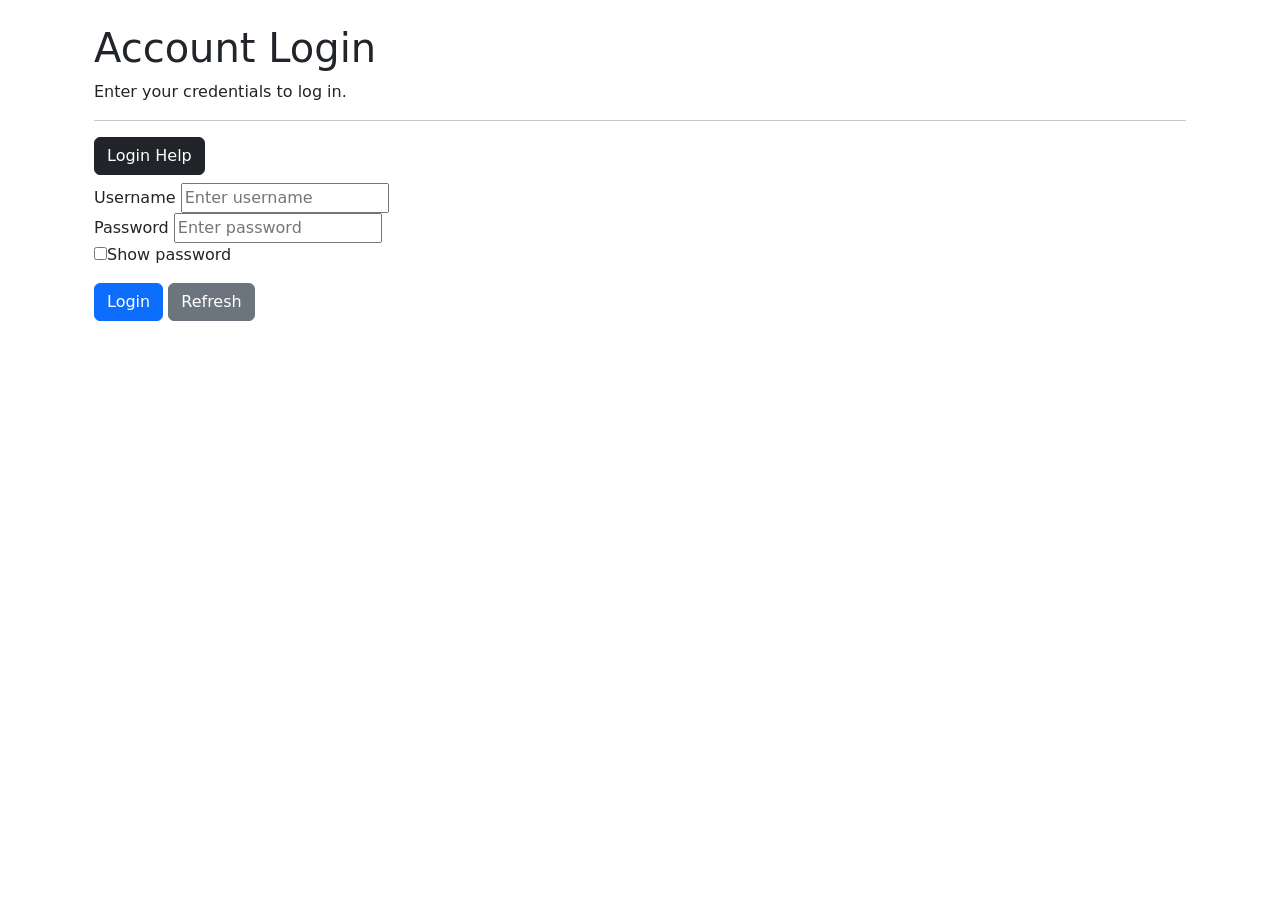
==== login.html @ 571e62e5 "update" ====
<!DOCTYPE html>
<html lang="en">
<head>
    <meta charset="UTF-8">
    <meta name="viewport" content="width=device-width, initial-scale=1.0">
    <title>login</title>
    <link href="https://cdn.jsdelivr.net/npm/bootstrap@5.3.8/dist/css/bootstrap.min.css" rel="stylesheet" integrity="sha384-sRIl4kxILFvY47J16cr9ZwB07vP4J8+LH7qKQnuqkuIAvNWLzeN8tE5YBujZqJLB" crossorigin="anonymous">
    <script src="https://cdn.jsdelivr.net/npm/bootstrap@5.3.8/dist/js/bootstrap.bundle.min.js" integrity="sha384-FKyoEForCGlyvwx9Hj09JcYn3nv7wiPVlz7YYwJrWVcXK/BmnVDxM+D2scQbITxI" crossorigin="anonymous"></script>
    <link rel="stylesheet" href="styles.css">
</head>
<body>
    <div class="container mt-10 p-4">
        <h1>Account Login</h1>
        <p>Enter your credentials to log in.</p><hr>
        <button class="btn btn-dark mb-2" onclick="showLoginHelp()">Login Help</button>
            <div class="container2">
                <label>Username</label>
                <input type="text" id="usernameInp" placeholder="Enter username"><br>
                <label>Password</label>
                <input type="password" id="passwordInp" placeholder="Enter password"> <br>
                <input type="checkbox" id="visiblePass" onchange="toggleVisi()">Show password
                <p id="loginMessage"></p>
                <button class="btn btn-primary" onclick="login()">Login</button>
                <button class="btn btn-secondary" onclick="window.location.reload()">Refresh</button>
            </div>
    </div>
    <script src="login.js"></script>
</body>
</html>
---- styles.css ----
.logo{
    width: 100px;
    margin-left: 10px;
}

ul {
  list-style-type: none;
  padding: 0;
  margin: 0;
}
.main-layout {
    height: 1000px;
}
.col1{
    height: 1000px;
}
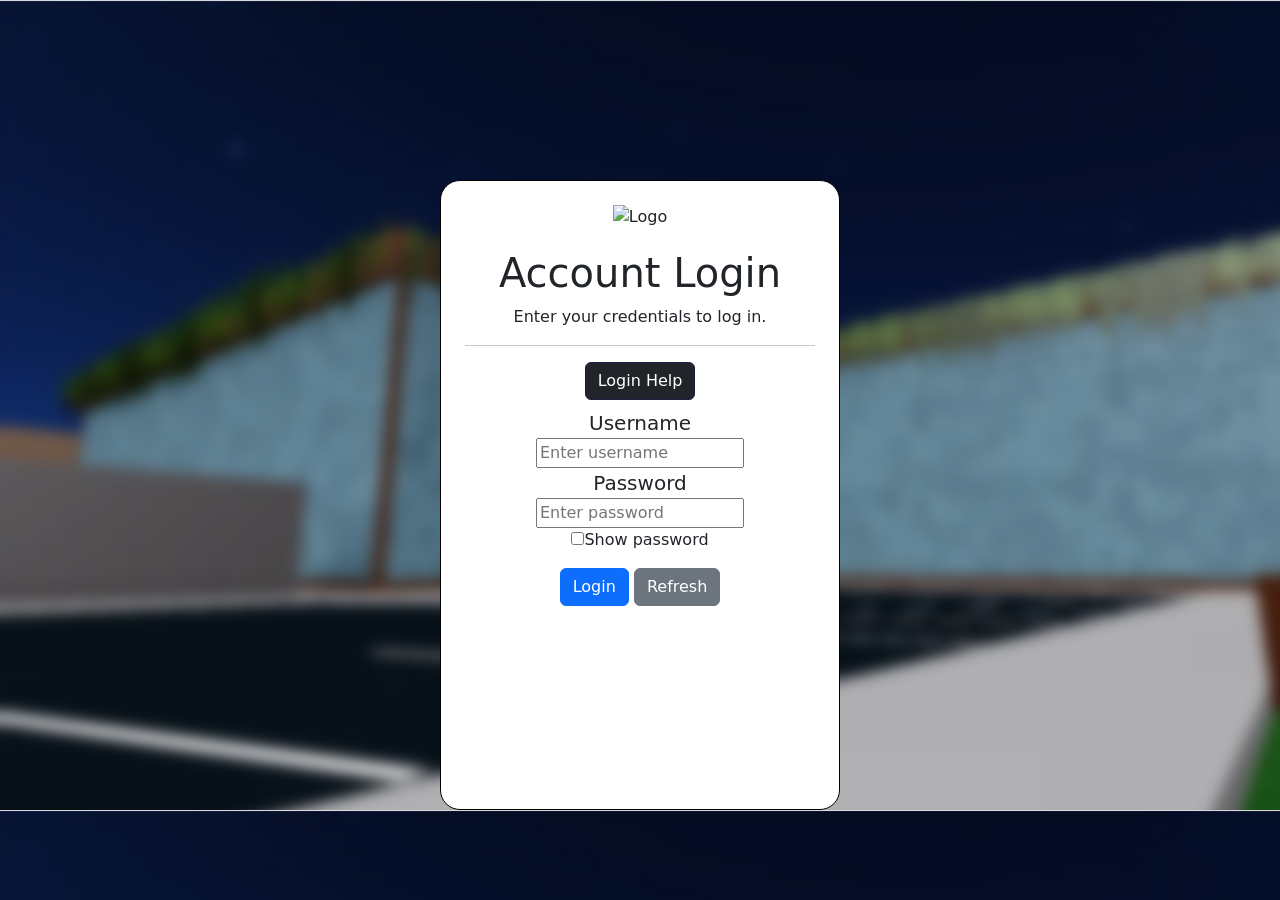
==== commit 48653167: "SUPER MEGA UPDATE OOOOOOOOO" ====
--- a/login.html
+++ b/login.html
@@ -6,10 +6,11 @@
     <title>login</title>
     <link href="https://cdn.jsdelivr.net/npm/bootstrap@5.3.8/dist/css/bootstrap.min.css" rel="stylesheet" integrity="sha384-sRIl4kxILFvY47J16cr9ZwB07vP4J8+LH7qKQnuqkuIAvNWLzeN8tE5YBujZqJLB" crossorigin="anonymous">
     <script src="https://cdn.jsdelivr.net/npm/bootstrap@5.3.8/dist/js/bootstrap.bundle.min.js" integrity="sha384-FKyoEForCGlyvwx9Hj09JcYn3nv7wiPVlz7YYwJrWVcXK/BmnVDxM+D2scQbITxI" crossorigin="anonymous"></script>
-    <link rel="stylesheet" href="styles.css">
+    <link rel="stylesheet" href="loginstyles.css">
 </head>
 <body>
     <div class="container mt-10 p-4">
+        <img class="logo" alt="Logo" src="https://cdn2.steamgriddb.com/logo/bdc163b2e233eaf36e67d2fa2531bb75.png">
         <h1>Account Login</h1>
         <p>Enter your credentials to log in.</p><hr>
         <button class="btn btn-dark mb-2" onclick="showLoginHelp()">Login Help</button>
@@ -20,7 +21,7 @@
                 <input type="password" id="passwordInp" placeholder="Enter password"> <br>
                 <input type="checkbox" id="visiblePass" onchange="toggleVisi()">Show password
                 <p id="loginMessage"></p>
-                <button class="btn btn-primary" onclick="login()">Login</button>
+                <button class="btn btn-primary" onclick="login()" >Login</button>
                 <button class="btn btn-secondary" onclick="window.location.reload()">Refresh</button>
             </div>
     </div>
--- a/loginstyles.css
+++ b/loginstyles.css
@@ -0,0 +1,27 @@
+body{
+    background-image: url(bg.png);
+    background-size: cover;
+}
+.btn-dark{
+    border: 1px solid #1b1d45;
+    font-size: 16px;
+}
+.container{
+    width: 400px;
+    height: 630px;
+    margin: auto;
+    border: 1px solid #000;
+    border-radius: 20px;
+    margin-top: 180px;
+    background-color: white;
+    text-align: center;
+}
+label{
+    font-size: 20px;
+    display: block;
+}
+.logo{
+    width: 150px;
+    height: auto;
+    margin-bottom: 20px;
+}
